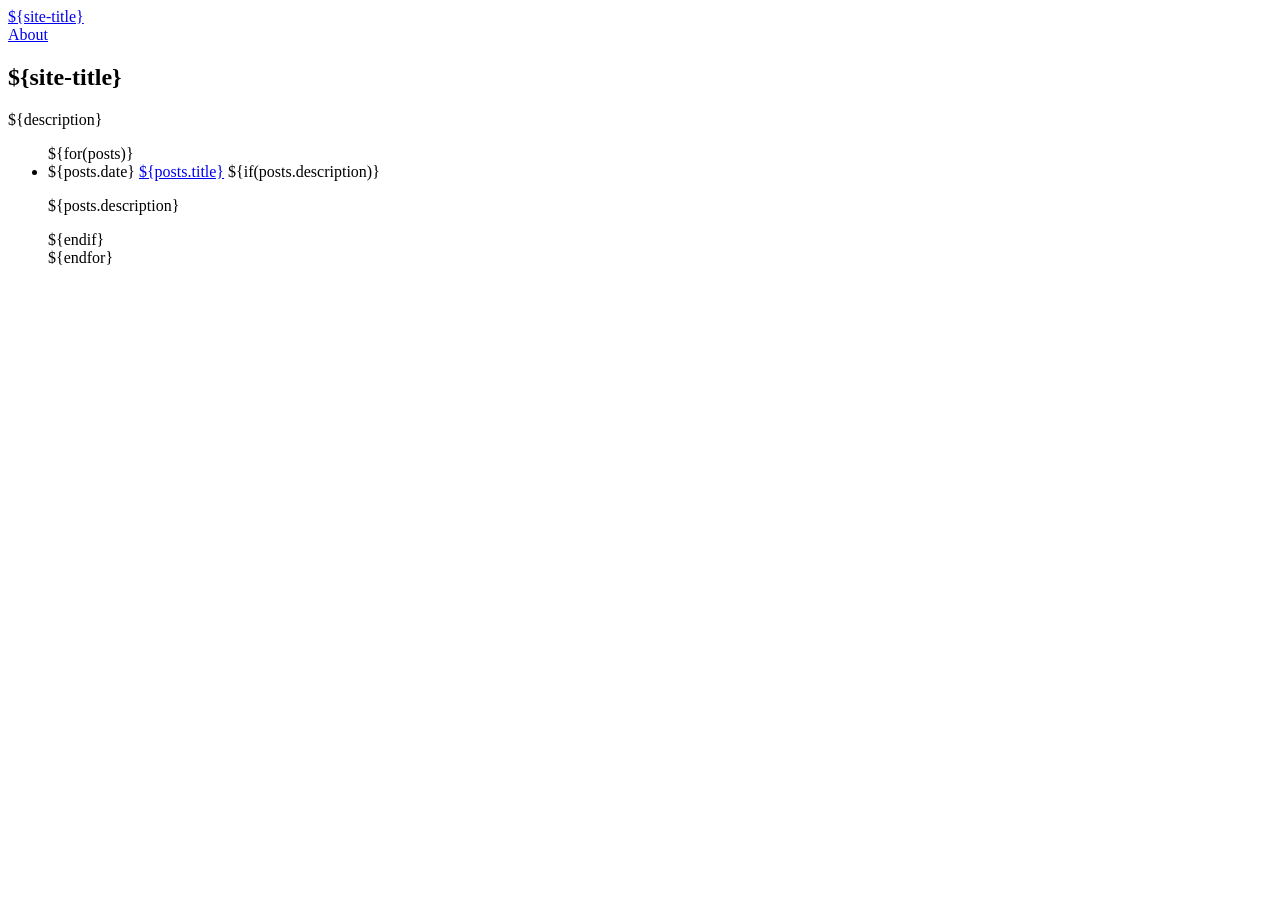
==== templates/index.html @ 05cedf3b "update" ====
<!DOCTYPE html>
<html lang="en">
<head>
  <meta charset="utf-8">
  <meta name="viewport" content="width=device-width, initial-scale=1">
  <title>${site-title}</title>
  <!--link rel="stylesheet" href="/assets/katex/katex.min.css">
  <link rel="stylesheet" href="/assets/fonts/fonts.css">
  <link rel="stylesheet" href="/assets/style.css"-->
  <style>
    ${index.css()}
  </style>
</head>
<body>

  <header class="topheader">
    <nav>
      <a href="/">${site-title}</a>
      <div>
        <a href="/about.html">About</a>
      </div>
    </nav>
  </header>

  <main class="home">

    <section class="intro">
      <h1>${site-title}</h1>
      <p>${description}</p>
    </section>

    <section class="posts">
      <ul>
        ${for(posts)}
        <li>
          <time datetime="${posts.date}">${posts.date}</time>
          <a href="${posts.url}">${posts.title}</a>
          ${if(posts.description)}
          <p>${posts.description}</p>
          ${endif}
        </li>
        ${endfor}
      </ul>
    </section>

  </main>

</body>
</html>
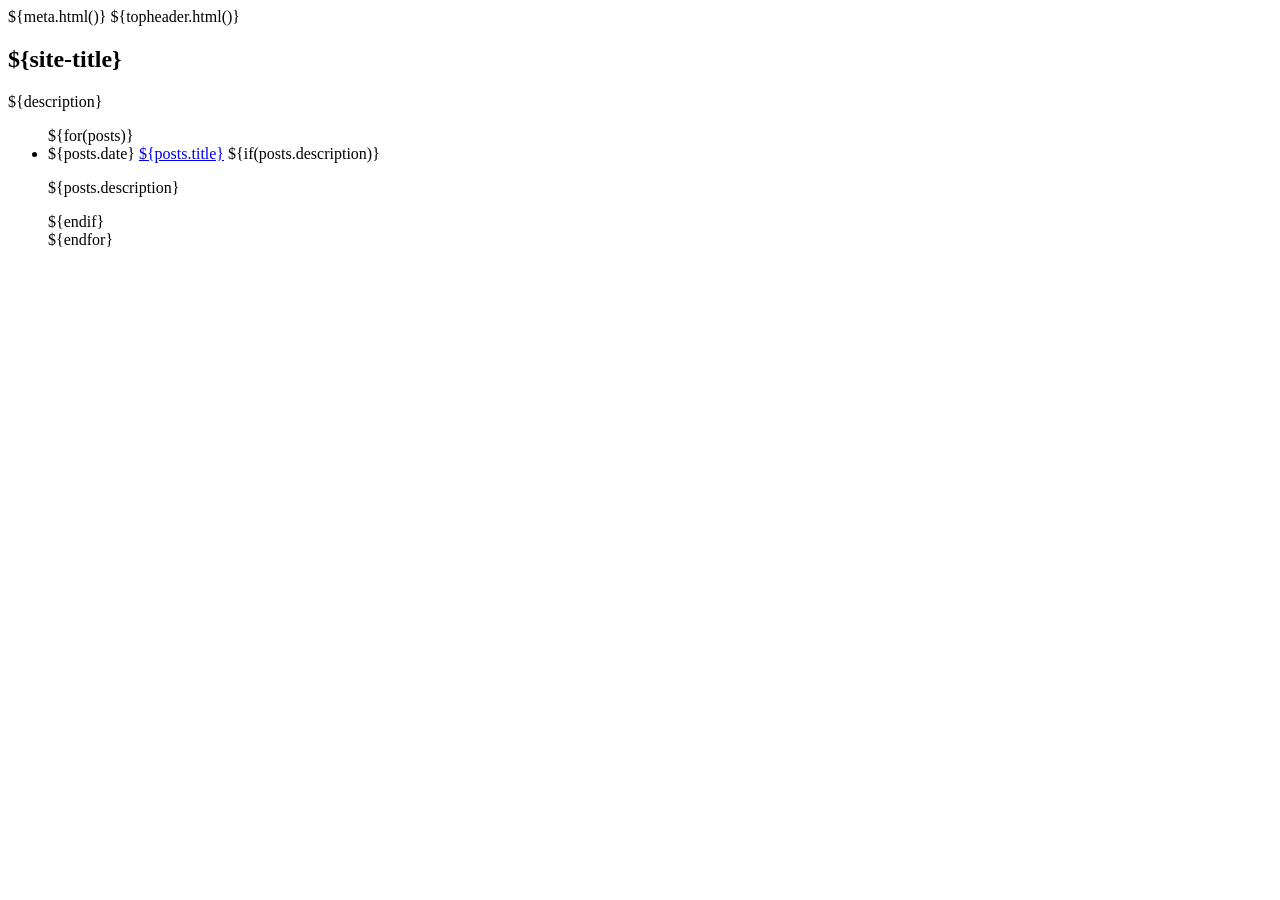
==== commit 06088229: "enhance user and machine accessibility, performances" ====
--- a/templates/index.html
+++ b/templates/index.html
@@ -1,26 +1,19 @@
 <!DOCTYPE html>
 <html lang="en">
 <head>
-  <meta charset="utf-8">
-  <meta name="viewport" content="width=device-width, initial-scale=1">
+  ${meta.html()}
+  <meta property="og:title" content="${site-title}">
+  <meta property="og:description" content="${description}">
+  <meta property="og:type" content="website">
   <title>${site-title}</title>
-  <!--link rel="stylesheet" href="/assets/katex/katex.min.css">
-  <link rel="stylesheet" href="/assets/fonts/fonts.css">
-  <link rel="stylesheet" href="/assets/style.css"-->
+  <!--link rel="stylesheet" href="/assets/katex/katex.min.css"-->
   <style>
+    ${base.css()}
     ${index.css()}
   </style>
 </head>
 <body>
-
-  <header class="topheader">
-    <nav>
-      <a href="/">${site-title}</a>
-      <div>
-        <a href="/about.html">About</a>
-      </div>
-    </nav>
-  </header>
+  ${topheader.html()}
 
   <main class="home">
 
